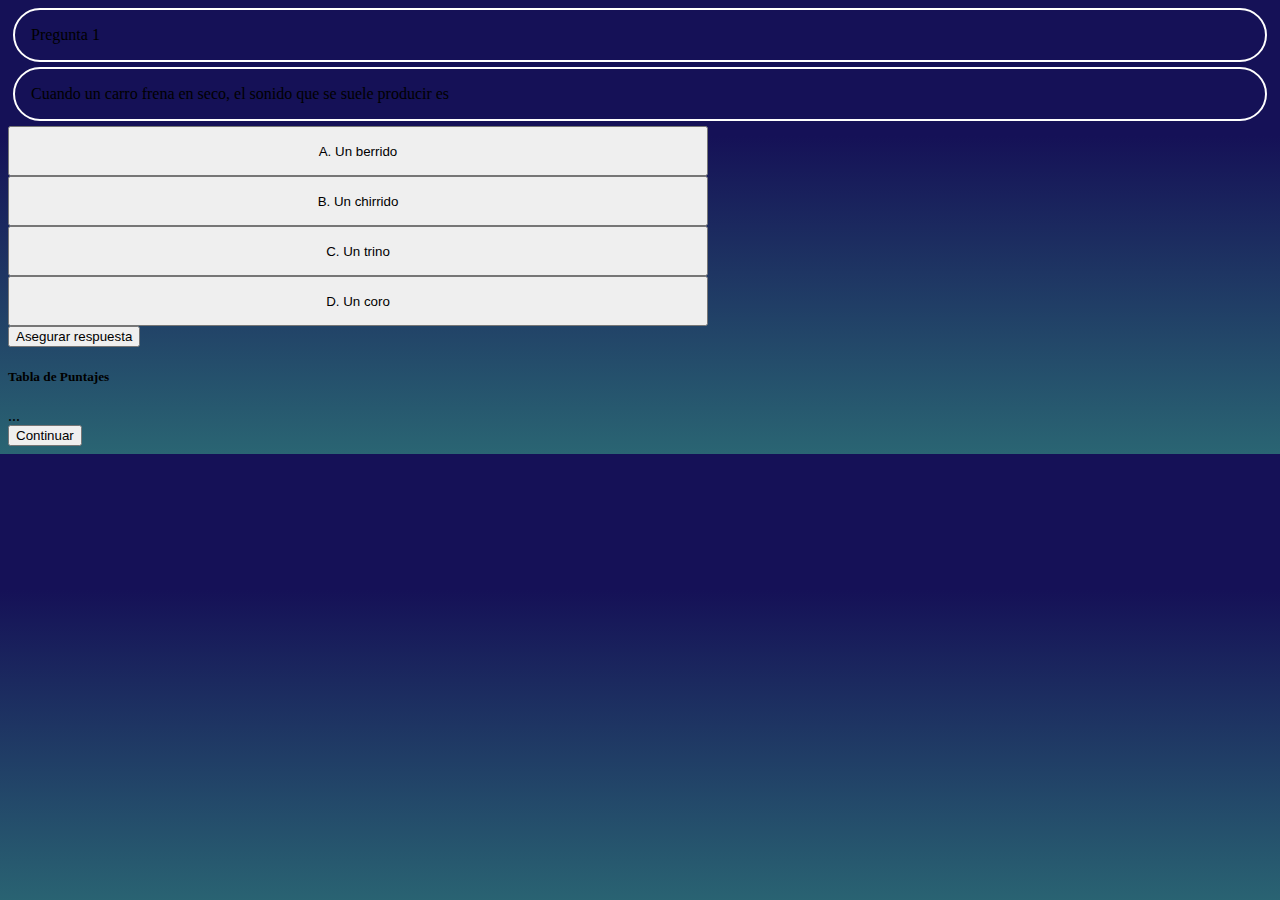
==== index.html @ 23e518f5 "Actualizacion funcional JS y CSS" ====
<!DOCTYPE html>
<html lang="en">
<head>
    <meta charset="UTF-8">
    <meta http-equiv="X-UA-Compatible" content="IE=edge">
    <meta name="viewport" content="width=device-width, initial-scale=1.0">
    <title>Document</title>
    <link href="https://cdn.jsdelivr.net/npm/bootstrap@5.0.2/dist/css/bootstrap.min.css" rel="stylesheet" integrity="sha384-EVSTQN3/azprG1Anm3QDgpJLIm9Nao0Yz1ztcQTwFspd3yD65VohhpuuCOmLASjC" crossorigin="anonymous">
    <link rel="stylesheet" href="./assets/css/index.css">
</head>
<body class="m-0 vh-100 row justify-content-center align-items-center">

    <section class="col-sm-10 p-5 text-center text-white">
        <div class="row">
            <div id="texto2" class="col-sm-12 caja pregunta">
                Pregunta 1
            </div>
            <div id="enunciado" class="col-sm-12 caja pregunta">
                <h2>pregunta</h2>
            </div>
        </div>
            <button type="button"  id=opcion1 class="botones"></button>
            <button type="button" class="botones" id=opcion2></button>
            <br>
            <button type="button" class="botones" id=opcion3></button>
            <button type="button" class="botones" id=opcion4></button>
            <br>
            <button class="btn btn-danger" id="enviar" data-bs-toggle="modal" data-bs-target="#exampleModal">Asegurar respuesta</button>
        </div>
    </section>


      
      <!-- Modal -->
      <div class="modal fade" id="exampleModal" tabindex="-1" aria-labelledby="exampleModalLabel" aria-hidden="true">
        <div class="modal-dialog">
          <div class="modal-content">
            <div class="modal-header">
              <h5 class="modal-title" id="exampleModalLabel">Tabla de Puntajes</h5>
            </div>
            <div class="modal-body">
              ...
            </div>
            <div class="modal-footer">
              <button type="button" class="btn btn-secondary" data-bs-dismiss="modal" id="continuar">Continuar</button>
            </div>
          </div>
        </div>
      </div>



    <script src="https://cdn.jsdelivr.net/npm/bootstrap@5.0.2/dist/js/bootstrap.bundle.min.js" integrity="sha384-MrcW6ZMFYlzcLA8Nl+NtUVF0sA7MsXsP1UyJoMp4YLEuNSfAP+JcXn/tWtIaxVXM" crossorigin="anonymous"></script>
    <script src="./assets/js/index.js"></script>
</body>
</html>
---- assets/css/index.css ----
body {
    background: rgb(42,101,115);
    background: linear-gradient(0deg, rgba(42,101,115,1) 0%, rgba(21,17,87,1) 70%);
}
.caja {
    border: 2px solid rgb(255, 255, 255);
    border-radius: 130px;
    padding: 1em;
    margin: 5px;
}

.botones{
 width:700px;
 height: 50px;
}
.elegida{
    width:700px;
    height: 50px;
    background:rgb(255, 102, 0);
}
.acertada{
    width:700px;
    height: 50px;
    background:rgb(0, 185, 9);
}
.fallada{
    width:700px;
    height: 50px;
    background:rgb(197, 0, 0);
}
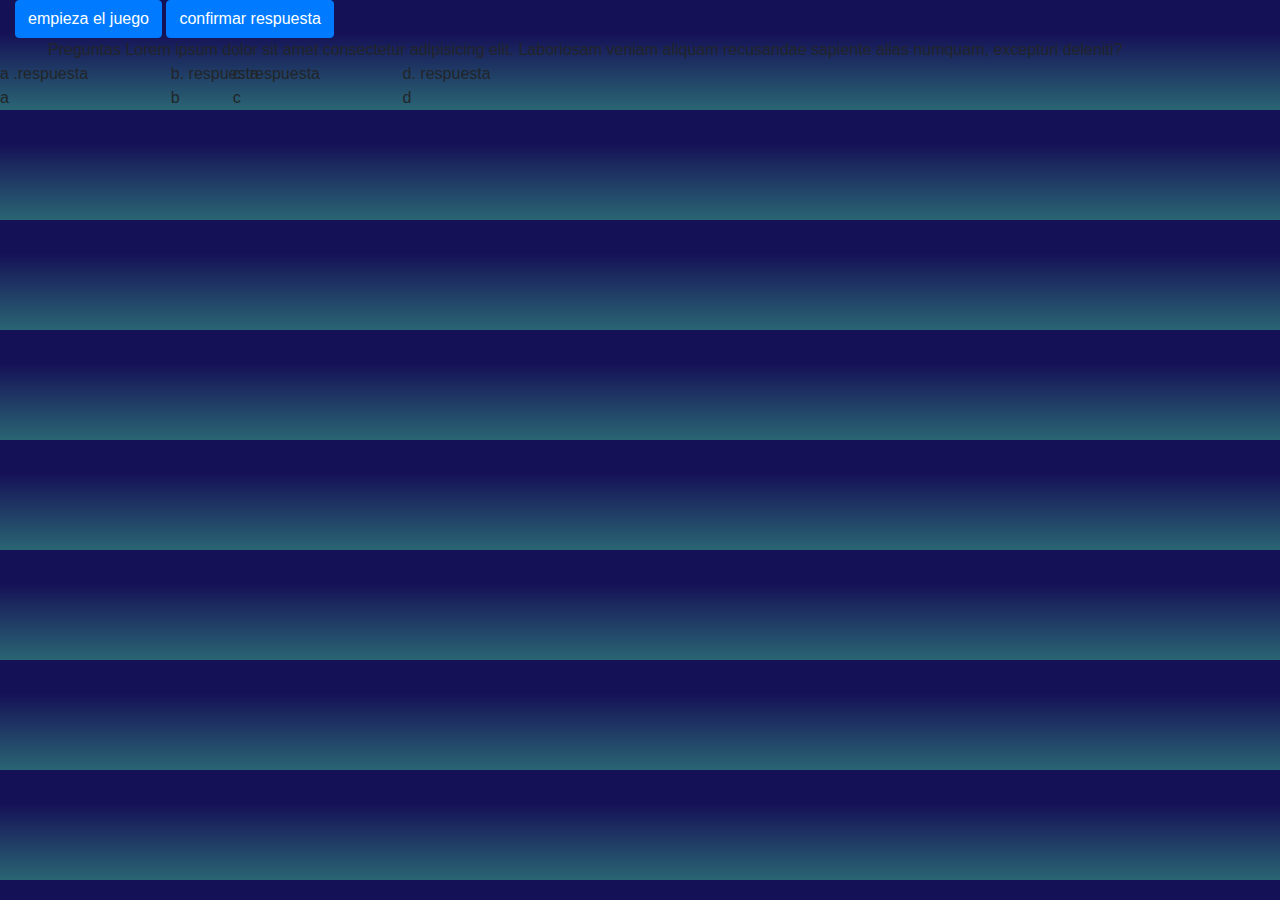
==== commit 33573609: "merge fixed" ====
--- a/index.html
+++ b/index.html
@@ -5,51 +5,46 @@
     <meta http-equiv="X-UA-Compatible" content="IE=edge">
     <meta name="viewport" content="width=device-width, initial-scale=1.0">
     <title>Document</title>
-    <link href="https://cdn.jsdelivr.net/npm/bootstrap@5.0.2/dist/css/bootstrap.min.css" rel="stylesheet" integrity="sha384-EVSTQN3/azprG1Anm3QDgpJLIm9Nao0Yz1ztcQTwFspd3yD65VohhpuuCOmLASjC" crossorigin="anonymous">
+    <link rel="stylesheet" href="https://maxcdn.bootstrapcdn.com/bootstrap/4.0.0/css/bootstrap.min.css" integrity="sha384-Gn5384xqQ1aoWXA+058RXPxPg6fy4IWvTNh0E263XmFcJlSAwiGgFAW/dAiS6JXm" crossorigin="anonymous">
     <link rel="stylesheet" href="./assets/css/index.css">
 </head>
-<body class="m-0 vh-100 row justify-content-center align-items-center">
+<body>
 
-    <section class="col-sm-10 p-5 text-center text-white">
-        <div class="row">
-            <div id="texto2" class="col-sm-12 caja pregunta">
-                Pregunta 1
+
+    <div class="container-fluid">
+        <div>
+            <button id="buttonEmpezar" class="btn btn-primary">empieza el juego</button>
+            <button id="buttonComfirmar" class="btn btn-primary">confirmar respuesta</button>
+        </div>
+        <div class="row contenido">
+            <div class="row preguntas ">
+                <div id="preguntas" class="col text-center ml-5 fondoCaja borde-caja"> Preguntas  Lorem ipsum dolor sit amet consectetur adipisicing elit. Laboriosam veniam aliquam recusandae sapiente alias numquam, excepturi deleniti?</div>
+             </div>
+             <div class="row vacia">
+
             </div>
-            <div id="enunciado" class="col-sm-12 caja pregunta">
-                <h2>pregunta</h2>
-            </div>
+            <div class="row ayb">
+                <div id="resA" class="col-5 borde-caja fondoCaja">a .respuesta a </div>
+                <div class="col-2"></div>
+                <div id="resB" class="col-5 borde-caja fondoCaja">b. respuesta b</div>
+             </div>
+             <div class="row vacia">
+
+             </div>
+            <div class="row cyd ">
+                <div id="resC" class="col-5 fondoCaja borde-caja">c. respuesta c</div>
+                <div class="col-2 "></div>
+                <div id="resD" class="col-5 fondoCaja borde-caja">d. respuesta d</div>
+             </div>
         </div>
-            <button type="button"  id=opcion1 class="botones"></button>
-            <button type="button" class="botones" id=opcion2></button>
-            <br>
-            <button type="button" class="botones" id=opcion3></button>
-            <button type="button" class="botones" id=opcion4></button>
-            <br>
-            <button class="btn btn-danger" id="enviar" data-bs-toggle="modal" data-bs-target="#exampleModal">Asegurar respuesta</button>
-        </div>
+  
+    
+</div>
+
+
     </section>
 
-
-      
-      <!-- Modal -->
-      <div class="modal fade" id="exampleModal" tabindex="-1" aria-labelledby="exampleModalLabel" aria-hidden="true">
-        <div class="modal-dialog">
-          <div class="modal-content">
-            <div class="modal-header">
-              <h5 class="modal-title" id="exampleModalLabel">Tabla de Puntajes</h5>
-            </div>
-            <div class="modal-body">
-              ...
-            </div>
-            <div class="modal-footer">
-              <button type="button" class="btn btn-secondary" data-bs-dismiss="modal" id="continuar">Continuar</button>
-            </div>
-          </div>
-        </div>
-      </div>
-
-
-
+    <script src="assets/js/data.js"></script> <!-- carga de preguntas en localstorage SOLO ésta pagina -->
     <script src="https://cdn.jsdelivr.net/npm/bootstrap@5.0.2/dist/js/bootstrap.bundle.min.js" integrity="sha384-MrcW6ZMFYlzcLA8Nl+NtUVF0sA7MsXsP1UyJoMp4YLEuNSfAP+JcXn/tWtIaxVXM" crossorigin="anonymous"></script>
     <script src="./assets/js/index.js"></script>
 </body>
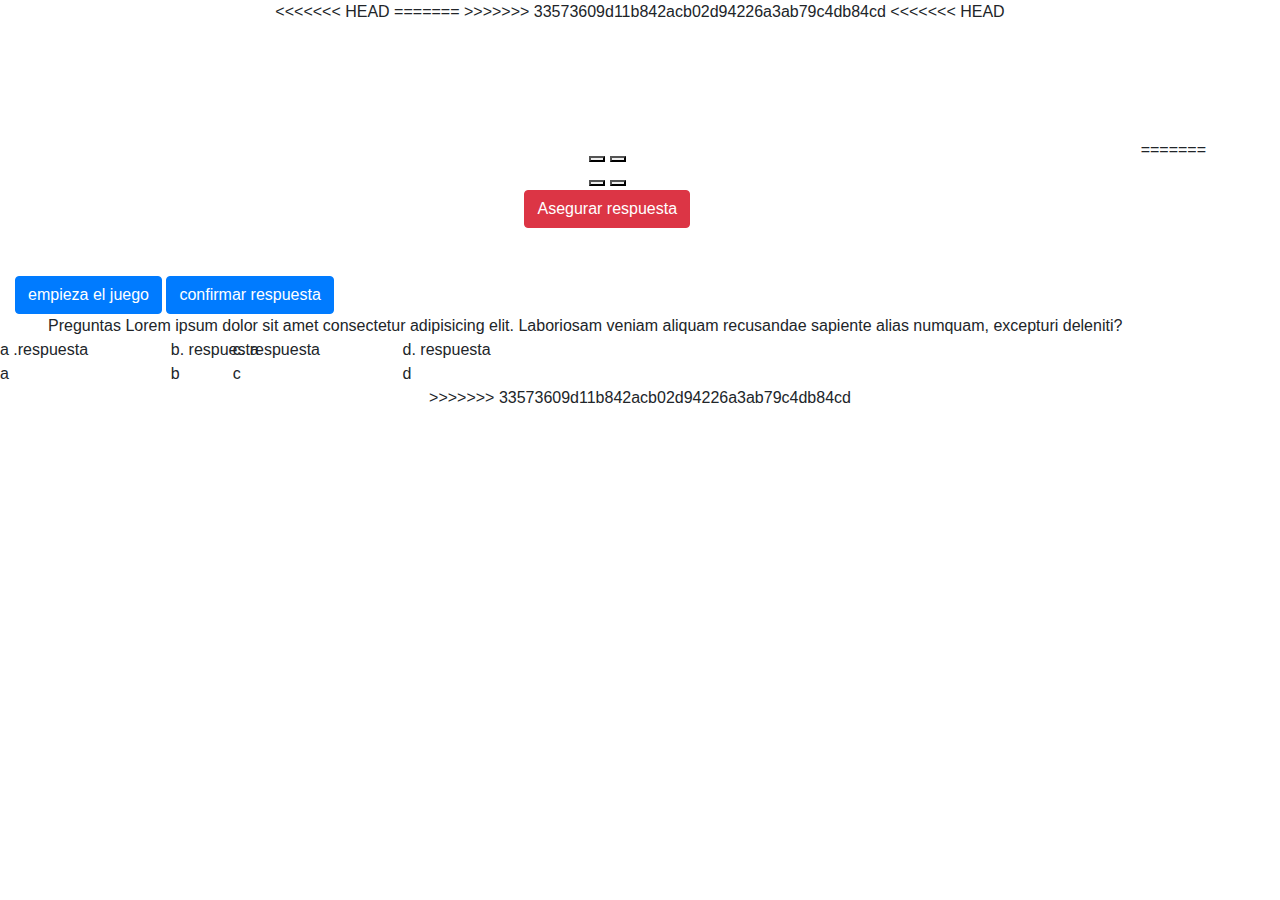
==== commit 4f4e4d81: "Merge Diego in Dev" ====
--- a/index.html
+++ b/index.html
@@ -5,11 +5,57 @@
     <meta http-equiv="X-UA-Compatible" content="IE=edge">
     <meta name="viewport" content="width=device-width, initial-scale=1.0">
     <title>Document</title>
+<<<<<<< HEAD
+    <link href="https://cdn.jsdelivr.net/npm/bootstrap@5.0.2/dist/css/bootstrap.min.css" rel="stylesheet" integrity="sha384-EVSTQN3/azprG1Anm3QDgpJLIm9Nao0Yz1ztcQTwFspd3yD65VohhpuuCOmLASjC" crossorigin="anonymous">
+=======
     <link rel="stylesheet" href="https://maxcdn.bootstrapcdn.com/bootstrap/4.0.0/css/bootstrap.min.css" integrity="sha384-Gn5384xqQ1aoWXA+058RXPxPg6fy4IWvTNh0E263XmFcJlSAwiGgFAW/dAiS6JXm" crossorigin="anonymous">
+>>>>>>> 33573609d11b842acb02d94226a3ab79c4db84cd
     <link rel="stylesheet" href="./assets/css/index.css">
 </head>
-<body>
+<body class="m-0 vh-100 row justify-content-center align-items-center">
 
+<<<<<<< HEAD
+    <section class="col-sm-10 p-5 text-center text-white">
+        <div class="row">
+            <div id="texto2" class="col-sm-12 caja pregunta">
+                Pregunta 1
+            </div>
+            <div id="enunciado" class="col-sm-12 caja pregunta">
+                <h2>pregunta</h2>
+            </div>
+        </div>
+            <button type="button"  id=opcion1 class="botones"></button>
+            <button type="button" class="botones" id=opcion2></button>
+            <br>
+            <button type="button" class="botones" id=opcion3></button>
+            <button type="button" class="botones" id=opcion4></button>
+            <br>
+            <button class="btn btn-danger" id="enviar" data-bs-toggle="modal" data-bs-target="#exampleModal">Asegurar respuesta</button>
+        </div>
+    </section>
+
+
+      
+      <!-- Modal -->
+      <div class="modal fade" id="exampleModal" tabindex="-1" aria-labelledby="exampleModalLabel" aria-hidden="true">
+        <div class="modal-dialog">
+          <div class="modal-content">
+            <div class="modal-header">
+              <h5 class="modal-title" id="exampleModalLabel">Tabla de Puntajes</h5>
+            </div>
+            <div class="modal-body">
+              ...
+            </div>
+            <div class="modal-footer">
+              <button type="button" class="btn btn-secondary" data-bs-dismiss="modal" id="continuar">Continuar</button>
+            </div>
+          </div>
+        </div>
+      </div>
+
+
+
+=======
 
     <div class="container-fluid">
         <div>
@@ -45,6 +91,7 @@
     </section>
 
     <script src="assets/js/data.js"></script> <!-- carga de preguntas en localstorage SOLO ésta pagina -->
+>>>>>>> 33573609d11b842acb02d94226a3ab79c4db84cd
     <script src="https://cdn.jsdelivr.net/npm/bootstrap@5.0.2/dist/js/bootstrap.bundle.min.js" integrity="sha384-MrcW6ZMFYlzcLA8Nl+NtUVF0sA7MsXsP1UyJoMp4YLEuNSfAP+JcXn/tWtIaxVXM" crossorigin="anonymous"></script>
     <script src="./assets/js/index.js"></script>
 </body>
--- a/assets/css/index.css
+++ b/assets/css/index.css
@@ -1,12 +1,21 @@
+<<<<<<< HEAD
 body {
     background: rgb(42,101,115);
     background: linear-gradient(0deg, rgba(42,101,115,1) 0%, rgba(21,17,87,1) 70%);
 }
 .caja {
+=======
+/* body {
+    background: rgb(42,101,115);
+    background: linear-gradient(0deg, rgba(42,101,115,1) 0%, rgba(21,17,87,1) 70%);
+} */
+/* .caja {
+>>>>>>> 33573609d11b842acb02d94226a3ab79c4db84cd
     border: 2px solid rgb(255, 255, 255);
     border-radius: 130px;
     padding: 1em;
     margin: 5px;
+<<<<<<< HEAD
 }
 
 .botones{
@@ -27,4 +36,53 @@
     width:700px;
     height: 50px;
     background:rgb(197, 0, 0);
-}+}
+=======
+} */
+
+body{
+    background: url("../img/fondo.jpg");
+    background-attachment: fixed;
+    background-repeat: no-repeat;
+    background-size: 100vw 100vh;
+    color: white;  
+    font-size: 1.2em;
+   
+}
+.contenido{
+    width: 100vw;
+    height: 40vh;
+    position: absolute;
+    bottom: 0;
+}
+.preguntas{
+    width: 100vw;
+    height: 10vh;
+    margin-left: 15vw;
+    margin-right:15vw;
+}
+
+.ayb{
+    width: 100vw;
+    height: 6vh;
+    margin-left: 10vw;
+    margin-right:10vw;
+   
+}
+.cyd{
+    width: 100vw;
+    height: 6vh;
+    margin-left: 10vw;
+    margin-right:10vw;
+   
+}
+.vacia{
+    width: 100vw;
+    height: 4vh;
+}
+
+.borde-caja{
+    border-radius: 20px;
+}
+
+>>>>>>> 33573609d11b842acb02d94226a3ab79c4db84cd
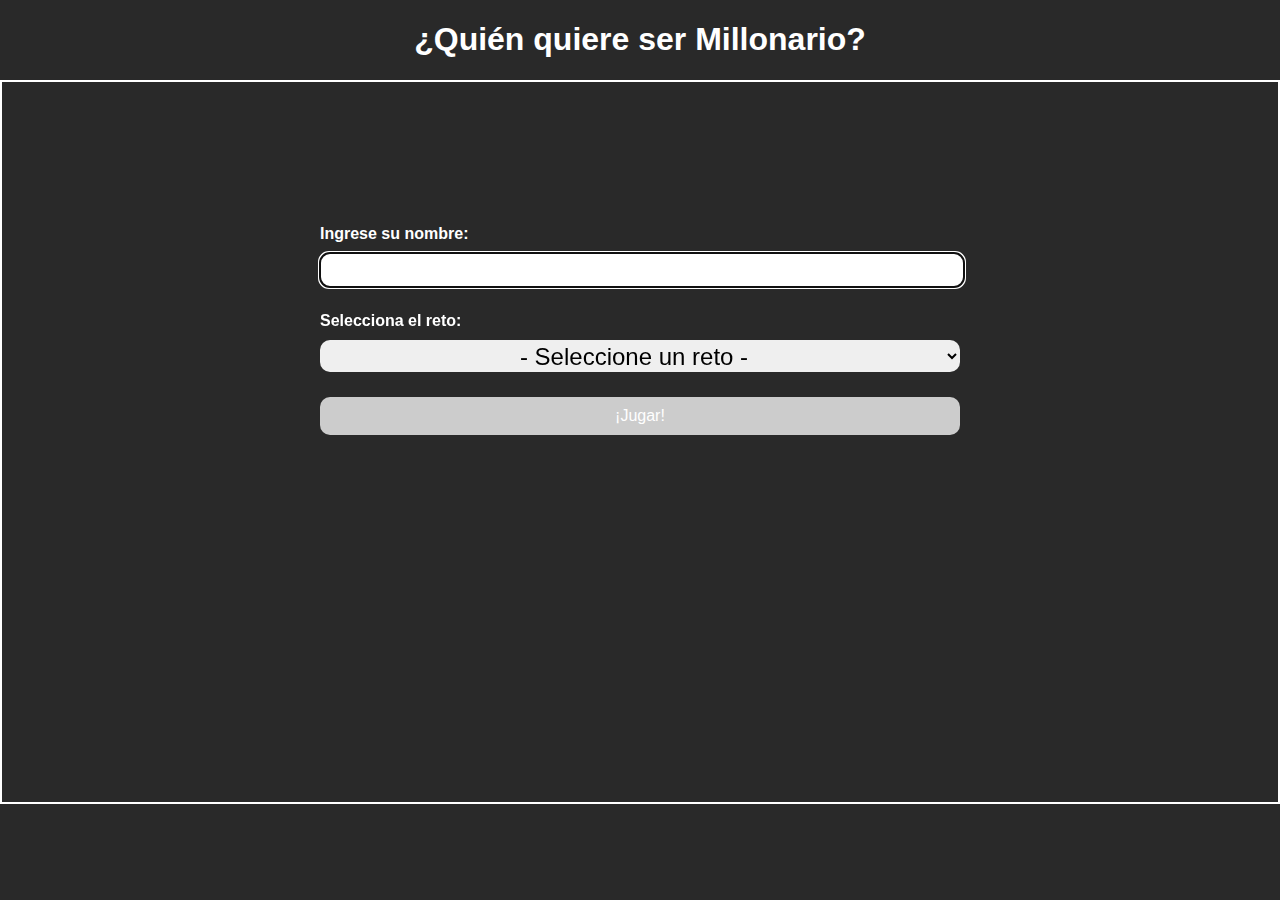
==== commit bd184cd2: "Game solved" ====
--- a/index.html
+++ b/index.html
@@ -4,95 +4,31 @@
     <meta charset="UTF-8">
     <meta http-equiv="X-UA-Compatible" content="IE=edge">
     <meta name="viewport" content="width=device-width, initial-scale=1.0">
-    <title>Document</title>
-<<<<<<< HEAD
-    <link href="https://cdn.jsdelivr.net/npm/bootstrap@5.0.2/dist/css/bootstrap.min.css" rel="stylesheet" integrity="sha384-EVSTQN3/azprG1Anm3QDgpJLIm9Nao0Yz1ztcQTwFspd3yD65VohhpuuCOmLASjC" crossorigin="anonymous">
-=======
-    <link rel="stylesheet" href="https://maxcdn.bootstrapcdn.com/bootstrap/4.0.0/css/bootstrap.min.css" integrity="sha384-Gn5384xqQ1aoWXA+058RXPxPg6fy4IWvTNh0E263XmFcJlSAwiGgFAW/dAiS6JXm" crossorigin="anonymous">
->>>>>>> 33573609d11b842acb02d94226a3ab79c4db84cd
-    <link rel="stylesheet" href="./assets/css/index.css">
+    <title>¿Quién quiere ser Millonario?</title>
+    <link rel="stylesheet" href="assets/css/index.css">
 </head>
-<body class="m-0 vh-100 row justify-content-center align-items-center">
+<body>
+    <h1>¿Quién quiere ser Millonario?</h1>
+    <div class="game-options">
+        <div>
+            <form action="#" method="POST" id="game-form">
+                <label for="name">Ingrese su nombre:</label><br/>
+                <input id="name" name="name" style="width: 100%;" autofocus required/>
+                <label for="challenge">Selecciona el reto:</label><br/>
+                <select name="challenge" id="challenge" style="width: 100%;" required>
+                    <option value="0" selected disabled> - Seleccione un reto - </option>
+                    <option value="1"> HTML- CSS </option>
+                    <option value="2"> Lógica y algoritmia </option>
+                </select>
+    
+                <button type="submit" id="submit-button" disabled>
+                    ¡Jugar!
+                </button>
+            </form>
 
-<<<<<<< HEAD
-    <section class="col-sm-10 p-5 text-center text-white">
-        <div class="row">
-            <div id="texto2" class="col-sm-12 caja pregunta">
-                Pregunta 1
-            </div>
-            <div id="enunciado" class="col-sm-12 caja pregunta">
-                <h2>pregunta</h2>
-            </div>
         </div>
-            <button type="button"  id=opcion1 class="botones"></button>
-            <button type="button" class="botones" id=opcion2></button>
-            <br>
-            <button type="button" class="botones" id=opcion3></button>
-            <button type="button" class="botones" id=opcion4></button>
-            <br>
-            <button class="btn btn-danger" id="enviar" data-bs-toggle="modal" data-bs-target="#exampleModal">Asegurar respuesta</button>
-        </div>
-    </section>
+    </div>
 
-
-      
-      <!-- Modal -->
-      <div class="modal fade" id="exampleModal" tabindex="-1" aria-labelledby="exampleModalLabel" aria-hidden="true">
-        <div class="modal-dialog">
-          <div class="modal-content">
-            <div class="modal-header">
-              <h5 class="modal-title" id="exampleModalLabel">Tabla de Puntajes</h5>
-            </div>
-            <div class="modal-body">
-              ...
-            </div>
-            <div class="modal-footer">
-              <button type="button" class="btn btn-secondary" data-bs-dismiss="modal" id="continuar">Continuar</button>
-            </div>
-          </div>
-        </div>
-      </div>
-
-
-
-=======
-
-    <div class="container-fluid">
-        <div>
-            <button id="buttonEmpezar" class="btn btn-primary">empieza el juego</button>
-            <button id="buttonComfirmar" class="btn btn-primary">confirmar respuesta</button>
-        </div>
-        <div class="row contenido">
-            <div class="row preguntas ">
-                <div id="preguntas" class="col text-center ml-5 fondoCaja borde-caja"> Preguntas  Lorem ipsum dolor sit amet consectetur adipisicing elit. Laboriosam veniam aliquam recusandae sapiente alias numquam, excepturi deleniti?</div>
-             </div>
-             <div class="row vacia">
-
-            </div>
-            <div class="row ayb">
-                <div id="resA" class="col-5 borde-caja fondoCaja">a .respuesta a </div>
-                <div class="col-2"></div>
-                <div id="resB" class="col-5 borde-caja fondoCaja">b. respuesta b</div>
-             </div>
-             <div class="row vacia">
-
-             </div>
-            <div class="row cyd ">
-                <div id="resC" class="col-5 fondoCaja borde-caja">c. respuesta c</div>
-                <div class="col-2 "></div>
-                <div id="resD" class="col-5 fondoCaja borde-caja">d. respuesta d</div>
-             </div>
-        </div>
-  
-    
-</div>
-
-
-    </section>
-
-    <script src="assets/js/data.js"></script> <!-- carga de preguntas en localstorage SOLO ésta pagina -->
->>>>>>> 33573609d11b842acb02d94226a3ab79c4db84cd
-    <script src="https://cdn.jsdelivr.net/npm/bootstrap@5.0.2/dist/js/bootstrap.bundle.min.js" integrity="sha384-MrcW6ZMFYlzcLA8Nl+NtUVF0sA7MsXsP1UyJoMp4YLEuNSfAP+JcXn/tWtIaxVXM" crossorigin="anonymous"></script>
-    <script src="./assets/js/index.js"></script>
+    <script src="assets/js/index.js"></script>
 </body>
 </html>--- a/assets/css/index.css
+++ b/assets/css/index.css
@@ -1,88 +1,51 @@
-<<<<<<< HEAD
 body {
-    background: rgb(42,101,115);
-    background: linear-gradient(0deg, rgba(42,101,115,1) 0%, rgba(21,17,87,1) 70%);
-}
-.caja {
-=======
-/* body {
-    background: rgb(42,101,115);
-    background: linear-gradient(0deg, rgba(42,101,115,1) 0%, rgba(21,17,87,1) 70%);
-} */
-/* .caja {
->>>>>>> 33573609d11b842acb02d94226a3ab79c4db84cd
-    border: 2px solid rgb(255, 255, 255);
-    border-radius: 130px;
-    padding: 1em;
-    margin: 5px;
-<<<<<<< HEAD
+    margin: 0;
+    padding: 0;
+    font-family: Verdana, Geneva, Tahoma, sans-serif;
+    background-color: rgb(41, 41, 41);
+    color: #FFF;
 }
 
-.botones{
- width:700px;
- height: 50px;
-}
-.elegida{
-    width:700px;
-    height: 50px;
-    background:rgb(255, 102, 0);
-}
-.acertada{
-    width:700px;
-    height: 50px;
-    background:rgb(0, 185, 9);
-}
-.fallada{
-    width:700px;
-    height: 50px;
-    background:rgb(197, 0, 0);
-}
-=======
-} */
-
-body{
-    background: url("../img/fondo.jpg");
-    background-attachment: fixed;
-    background-repeat: no-repeat;
-    background-size: 100vw 100vh;
-    color: white;  
-    font-size: 1.2em;
-   
-}
-.contenido{
-    width: 100vw;
-    height: 40vh;
-    position: absolute;
-    bottom: 0;
-}
-.preguntas{
-    width: 100vw;
-    height: 10vh;
-    margin-left: 15vw;
-    margin-right:15vw;
+h1 {
+    text-align: center;
 }
 
-.ayb{
-    width: 100vw;
-    height: 6vh;
-    margin-left: 10vw;
-    margin-right:10vw;
-   
-}
-.cyd{
-    width: 100vw;
-    height: 6vh;
-    margin-left: 10vw;
-    margin-right:10vw;
-   
-}
-.vacia{
-    width: 100vw;
-    height: 4vh;
+div.game-options {
+    border: 2px solid white;
+    height: 80vh;
 }
 
-.borde-caja{
-    border-radius: 20px;
+div.game-options div {
+    top: 25%;
+    left: 25%;
+    position: absolute;
+    width: 50%;
 }
 
->>>>>>> 33573609d11b842acb02d94226a3ab79c4db84cd
+label {
+    cursor: pointer;
+    font-weight: bold;
+}
+
+input, select {
+    margin-top: 10px;
+    margin-bottom: 25px;
+    height: 2rem;
+    border: none;
+    border-radius: 10px;
+    font-size: 1.5rem;
+    text-align: center;
+}
+button {
+    width: 100%;
+    padding: 10px;
+    border-radius: 10px;
+    background-color: rgb(25, 2, 51);
+    font-size: 1rem;
+    color: #FFF;
+    border: none;
+}
+
+button:disabled {
+    background-color: #CCC;
+}
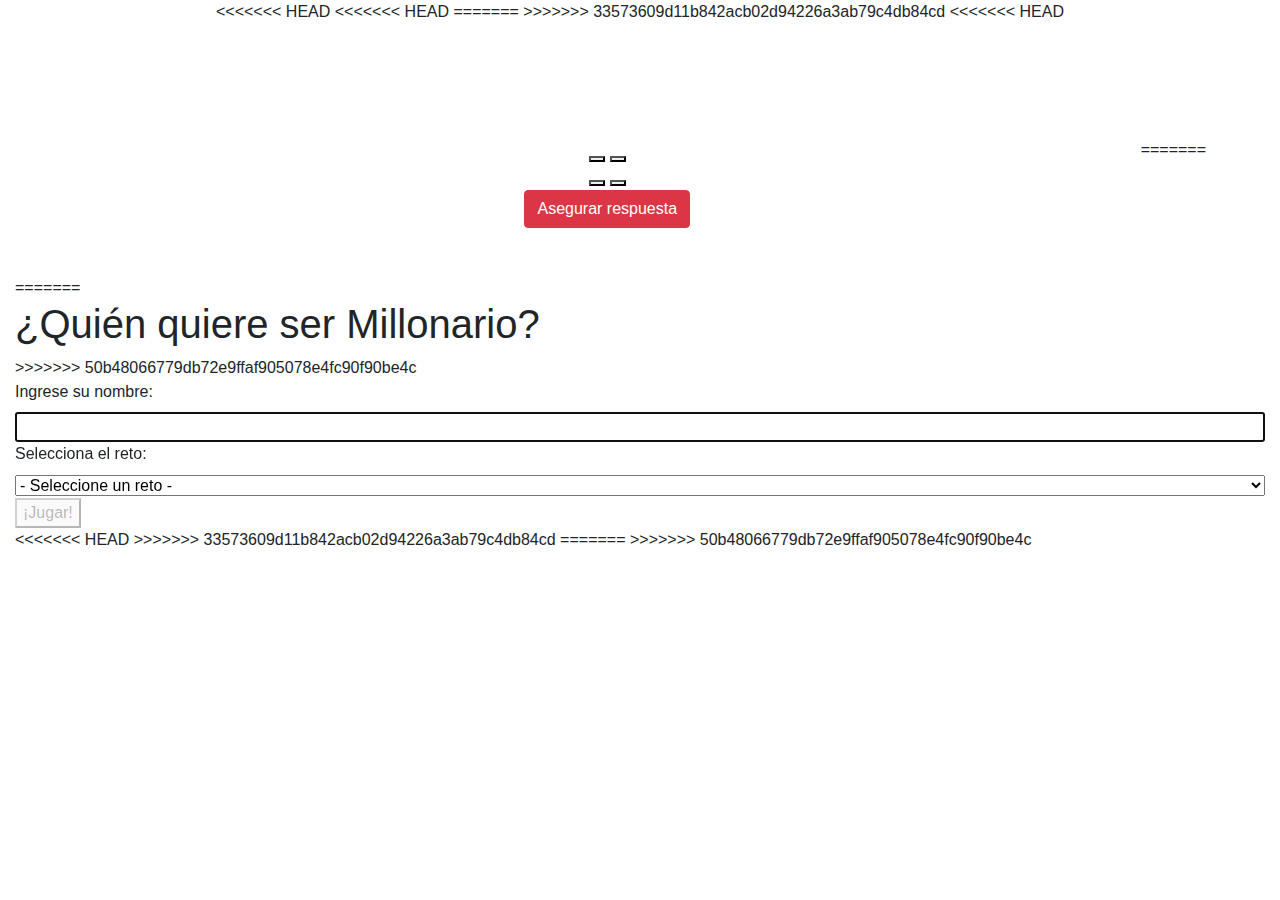
==== commit c0b6c04d: "Actualizacion" ====
--- a/index.html
+++ b/index.html
@@ -4,12 +4,69 @@
     <meta charset="UTF-8">
     <meta http-equiv="X-UA-Compatible" content="IE=edge">
     <meta name="viewport" content="width=device-width, initial-scale=1.0">
+<<<<<<< HEAD
+    <title>Document</title>
+<<<<<<< HEAD
+    <link href="https://cdn.jsdelivr.net/npm/bootstrap@5.0.2/dist/css/bootstrap.min.css" rel="stylesheet" integrity="sha384-EVSTQN3/azprG1Anm3QDgpJLIm9Nao0Yz1ztcQTwFspd3yD65VohhpuuCOmLASjC" crossorigin="anonymous">
+=======
+    <link rel="stylesheet" href="https://maxcdn.bootstrapcdn.com/bootstrap/4.0.0/css/bootstrap.min.css" integrity="sha384-Gn5384xqQ1aoWXA+058RXPxPg6fy4IWvTNh0E263XmFcJlSAwiGgFAW/dAiS6JXm" crossorigin="anonymous">
+>>>>>>> 33573609d11b842acb02d94226a3ab79c4db84cd
+    <link rel="stylesheet" href="./assets/css/index.css">
+</head>
+<body class="m-0 vh-100 row justify-content-center align-items-center">
+
+<<<<<<< HEAD
+    <section class="col-sm-10 p-5 text-center text-white">
+        <div class="row">
+            <div id="texto2" class="col-sm-12 caja pregunta">
+                Pregunta 1
+            </div>
+            <div id="enunciado" class="col-sm-12 caja pregunta">
+                <h2>pregunta</h2>
+            </div>
+        </div>
+            <button type="button"  id=opcion1 class="botones"></button>
+            <button type="button" class="botones" id=opcion2></button>
+            <br>
+            <button type="button" class="botones" id=opcion3></button>
+            <button type="button" class="botones" id=opcion4></button>
+            <br>
+            <button class="btn btn-danger" id="enviar" data-bs-toggle="modal" data-bs-target="#exampleModal">Asegurar respuesta</button>
+        </div>
+    </section>
+
+
+      
+      <!-- Modal -->
+      <div class="modal fade" id="exampleModal" tabindex="-1" aria-labelledby="exampleModalLabel" aria-hidden="true">
+        <div class="modal-dialog">
+          <div class="modal-content">
+            <div class="modal-header">
+              <h5 class="modal-title" id="exampleModalLabel">Tabla de Puntajes</h5>
+            </div>
+            <div class="modal-body">
+              ...
+            </div>
+            <div class="modal-footer">
+              <button type="button" class="btn btn-secondary" data-bs-dismiss="modal" id="continuar">Continuar</button>
+            </div>
+          </div>
+        </div>
+      </div>
+
+
+
+=======
+
+    <div class="container-fluid">
+=======
     <title>¿Quién quiere ser Millonario?</title>
     <link rel="stylesheet" href="assets/css/index.css">
 </head>
 <body>
     <h1>¿Quién quiere ser Millonario?</h1>
     <div class="game-options">
+>>>>>>> 50b48066779db72e9ffaf905078e4fc90f90be4c
         <div>
             <form action="#" method="POST" id="game-form">
                 <label for="name">Ingrese su nombre:</label><br/>
@@ -19,6 +76,10 @@
                     <option value="0" selected disabled> - Seleccione un reto - </option>
                     <option value="1"> HTML- CSS </option>
                     <option value="2"> Lógica y algoritmia </option>
+                    <option value="3"> Javascript </option>
+                    <option value="4"> Bootstrap </option>
+                    <option value="5"> Repositorios </option>
+                    <option value="6"> Srum </option>
                 </select>
     
                 <button type="submit" id="submit-button" disabled>
@@ -29,6 +90,15 @@
         </div>
     </div>
 
+<<<<<<< HEAD
+    </section>
+
+    <script src="assets/js/data.js"></script> <!-- carga de preguntas en localstorage SOLO ésta pagina -->
+>>>>>>> 33573609d11b842acb02d94226a3ab79c4db84cd
+    <script src="https://cdn.jsdelivr.net/npm/bootstrap@5.0.2/dist/js/bootstrap.bundle.min.js" integrity="sha384-MrcW6ZMFYlzcLA8Nl+NtUVF0sA7MsXsP1UyJoMp4YLEuNSfAP+JcXn/tWtIaxVXM" crossorigin="anonymous"></script>
+    <script src="./assets/js/index.js"></script>
+=======
     <script src="assets/js/index.js"></script>
+>>>>>>> 50b48066779db72e9ffaf905078e4fc90f90be4c
 </body>
 </html>--- a/assets/css/index.css
+++ b/assets/css/index.css
@@ -1,3 +1,46 @@
+<<<<<<< HEAD
+<<<<<<< HEAD
+body {
+    background: rgb(42,101,115);
+    background: linear-gradient(0deg, rgba(42,101,115,1) 0%, rgba(21,17,87,1) 70%);
+}
+.caja {
+=======
+/* body {
+    background: rgb(42,101,115);
+    background: linear-gradient(0deg, rgba(42,101,115,1) 0%, rgba(21,17,87,1) 70%);
+} */
+/* .caja {
+>>>>>>> 33573609d11b842acb02d94226a3ab79c4db84cd
+    border: 2px solid rgb(255, 255, 255);
+    border-radius: 130px;
+    padding: 1em;
+    margin: 5px;
+<<<<<<< HEAD
+}
+
+.botones{
+ width:700px;
+ height: 50px;
+}
+.elegida{
+    width:700px;
+    height: 50px;
+    background:rgb(255, 102, 0);
+}
+.acertada{
+    width:700px;
+    height: 50px;
+    background:rgb(0, 185, 9);
+}
+.fallada{
+    width:700px;
+    height: 50px;
+    background:rgb(197, 0, 0);
+}
+=======
+} */
+=======
 body {
     margin: 0;
     padding: 0;
@@ -5,6 +48,7 @@
     background-color: rgb(41, 41, 41);
     color: #FFF;
 }
+>>>>>>> 50b48066779db72e9ffaf905078e4fc90f90be4c
 
 h1 {
     text-align: center;
@@ -46,6 +90,10 @@
     border: none;
 }
 
+<<<<<<< HEAD
+>>>>>>> 33573609d11b842acb02d94226a3ab79c4db84cd
+=======
 button:disabled {
     background-color: #CCC;
 }
+>>>>>>> 50b48066779db72e9ffaf905078e4fc90f90be4c
--- a/assets/css/index.css
+++ b/assets/css/index.css
@@ -1,3 +1,46 @@
+<<<<<<< HEAD
+<<<<<<< HEAD
+body {
+    background: rgb(42,101,115);
+    background: linear-gradient(0deg, rgba(42,101,115,1) 0%, rgba(21,17,87,1) 70%);
+}
+.caja {
+=======
+/* body {
+    background: rgb(42,101,115);
+    background: linear-gradient(0deg, rgba(42,101,115,1) 0%, rgba(21,17,87,1) 70%);
+} */
+/* .caja {
+>>>>>>> 33573609d11b842acb02d94226a3ab79c4db84cd
+    border: 2px solid rgb(255, 255, 255);
+    border-radius: 130px;
+    padding: 1em;
+    margin: 5px;
+<<<<<<< HEAD
+}
+
+.botones{
+ width:700px;
+ height: 50px;
+}
+.elegida{
+    width:700px;
+    height: 50px;
+    background:rgb(255, 102, 0);
+}
+.acertada{
+    width:700px;
+    height: 50px;
+    background:rgb(0, 185, 9);
+}
+.fallada{
+    width:700px;
+    height: 50px;
+    background:rgb(197, 0, 0);
+}
+=======
+} */
+=======
 body {
     margin: 0;
     padding: 0;
@@ -5,6 +48,7 @@
     background-color: rgb(41, 41, 41);
     color: #FFF;
 }
+>>>>>>> 50b48066779db72e9ffaf905078e4fc90f90be4c
 
 h1 {
     text-align: center;
@@ -46,6 +90,10 @@
     border: none;
 }
 
+<<<<<<< HEAD
+>>>>>>> 33573609d11b842acb02d94226a3ab79c4db84cd
+=======
 button:disabled {
     background-color: #CCC;
 }
+>>>>>>> 50b48066779db72e9ffaf905078e4fc90f90be4c
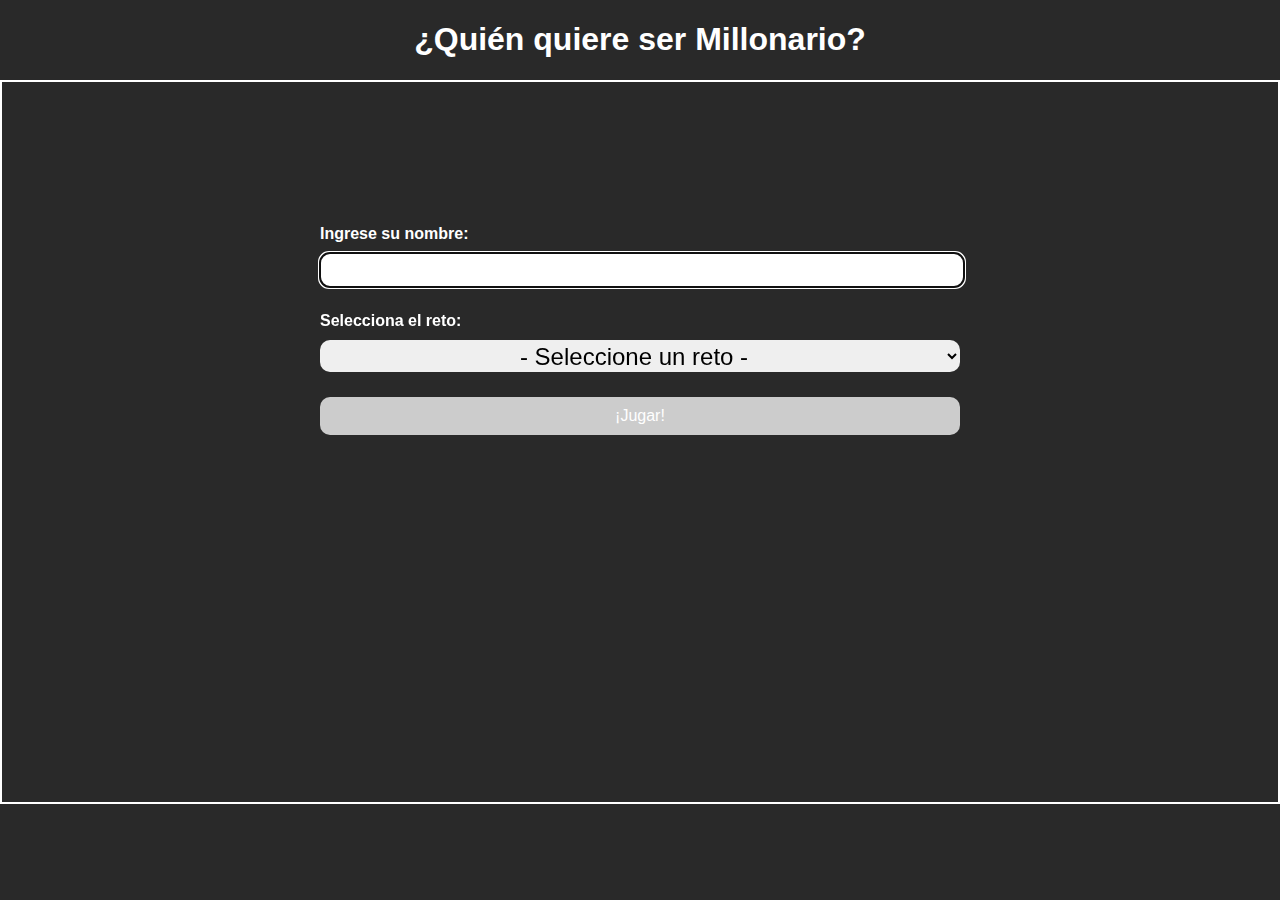
==== commit d79ef013: "Actualizado" ====
--- a/index.html
+++ b/index.html
@@ -4,69 +4,12 @@
     <meta charset="UTF-8">
     <meta http-equiv="X-UA-Compatible" content="IE=edge">
     <meta name="viewport" content="width=device-width, initial-scale=1.0">
-<<<<<<< HEAD
-    <title>Document</title>
-<<<<<<< HEAD
-    <link href="https://cdn.jsdelivr.net/npm/bootstrap@5.0.2/dist/css/bootstrap.min.css" rel="stylesheet" integrity="sha384-EVSTQN3/azprG1Anm3QDgpJLIm9Nao0Yz1ztcQTwFspd3yD65VohhpuuCOmLASjC" crossorigin="anonymous">
-=======
-    <link rel="stylesheet" href="https://maxcdn.bootstrapcdn.com/bootstrap/4.0.0/css/bootstrap.min.css" integrity="sha384-Gn5384xqQ1aoWXA+058RXPxPg6fy4IWvTNh0E263XmFcJlSAwiGgFAW/dAiS6JXm" crossorigin="anonymous">
->>>>>>> 33573609d11b842acb02d94226a3ab79c4db84cd
-    <link rel="stylesheet" href="./assets/css/index.css">
-</head>
-<body class="m-0 vh-100 row justify-content-center align-items-center">
-
-<<<<<<< HEAD
-    <section class="col-sm-10 p-5 text-center text-white">
-        <div class="row">
-            <div id="texto2" class="col-sm-12 caja pregunta">
-                Pregunta 1
-            </div>
-            <div id="enunciado" class="col-sm-12 caja pregunta">
-                <h2>pregunta</h2>
-            </div>
-        </div>
-            <button type="button"  id=opcion1 class="botones"></button>
-            <button type="button" class="botones" id=opcion2></button>
-            <br>
-            <button type="button" class="botones" id=opcion3></button>
-            <button type="button" class="botones" id=opcion4></button>
-            <br>
-            <button class="btn btn-danger" id="enviar" data-bs-toggle="modal" data-bs-target="#exampleModal">Asegurar respuesta</button>
-        </div>
-    </section>
-
-
-      
-      <!-- Modal -->
-      <div class="modal fade" id="exampleModal" tabindex="-1" aria-labelledby="exampleModalLabel" aria-hidden="true">
-        <div class="modal-dialog">
-          <div class="modal-content">
-            <div class="modal-header">
-              <h5 class="modal-title" id="exampleModalLabel">Tabla de Puntajes</h5>
-            </div>
-            <div class="modal-body">
-              ...
-            </div>
-            <div class="modal-footer">
-              <button type="button" class="btn btn-secondary" data-bs-dismiss="modal" id="continuar">Continuar</button>
-            </div>
-          </div>
-        </div>
-      </div>
-
-
-
-=======
-
-    <div class="container-fluid">
-=======
     <title>¿Quién quiere ser Millonario?</title>
     <link rel="stylesheet" href="assets/css/index.css">
 </head>
 <body>
     <h1>¿Quién quiere ser Millonario?</h1>
     <div class="game-options">
->>>>>>> 50b48066779db72e9ffaf905078e4fc90f90be4c
         <div>
             <form action="#" method="POST" id="game-form">
                 <label for="name">Ingrese su nombre:</label><br/>
@@ -90,15 +33,6 @@
         </div>
     </div>
 
-<<<<<<< HEAD
-    </section>
-
-    <script src="assets/js/data.js"></script> <!-- carga de preguntas en localstorage SOLO ésta pagina -->
->>>>>>> 33573609d11b842acb02d94226a3ab79c4db84cd
-    <script src="https://cdn.jsdelivr.net/npm/bootstrap@5.0.2/dist/js/bootstrap.bundle.min.js" integrity="sha384-MrcW6ZMFYlzcLA8Nl+NtUVF0sA7MsXsP1UyJoMp4YLEuNSfAP+JcXn/tWtIaxVXM" crossorigin="anonymous"></script>
-    <script src="./assets/js/index.js"></script>
-=======
     <script src="assets/js/index.js"></script>
->>>>>>> 50b48066779db72e9ffaf905078e4fc90f90be4c
 </body>
 </html>--- a/assets/css/index.css
+++ b/assets/css/index.css
@@ -1,46 +1,3 @@
-<<<<<<< HEAD
-<<<<<<< HEAD
-body {
-    background: rgb(42,101,115);
-    background: linear-gradient(0deg, rgba(42,101,115,1) 0%, rgba(21,17,87,1) 70%);
-}
-.caja {
-=======
-/* body {
-    background: rgb(42,101,115);
-    background: linear-gradient(0deg, rgba(42,101,115,1) 0%, rgba(21,17,87,1) 70%);
-} */
-/* .caja {
->>>>>>> 33573609d11b842acb02d94226a3ab79c4db84cd
-    border: 2px solid rgb(255, 255, 255);
-    border-radius: 130px;
-    padding: 1em;
-    margin: 5px;
-<<<<<<< HEAD
-}
-
-.botones{
- width:700px;
- height: 50px;
-}
-.elegida{
-    width:700px;
-    height: 50px;
-    background:rgb(255, 102, 0);
-}
-.acertada{
-    width:700px;
-    height: 50px;
-    background:rgb(0, 185, 9);
-}
-.fallada{
-    width:700px;
-    height: 50px;
-    background:rgb(197, 0, 0);
-}
-=======
-} */
-=======
 body {
     margin: 0;
     padding: 0;
@@ -48,7 +5,6 @@
     background-color: rgb(41, 41, 41);
     color: #FFF;
 }
->>>>>>> 50b48066779db72e9ffaf905078e4fc90f90be4c
 
 h1 {
     text-align: center;
@@ -90,10 +46,6 @@
     border: none;
 }
 
-<<<<<<< HEAD
->>>>>>> 33573609d11b842acb02d94226a3ab79c4db84cd
-=======
 button:disabled {
     background-color: #CCC;
 }
->>>>>>> 50b48066779db72e9ffaf905078e4fc90f90be4c
